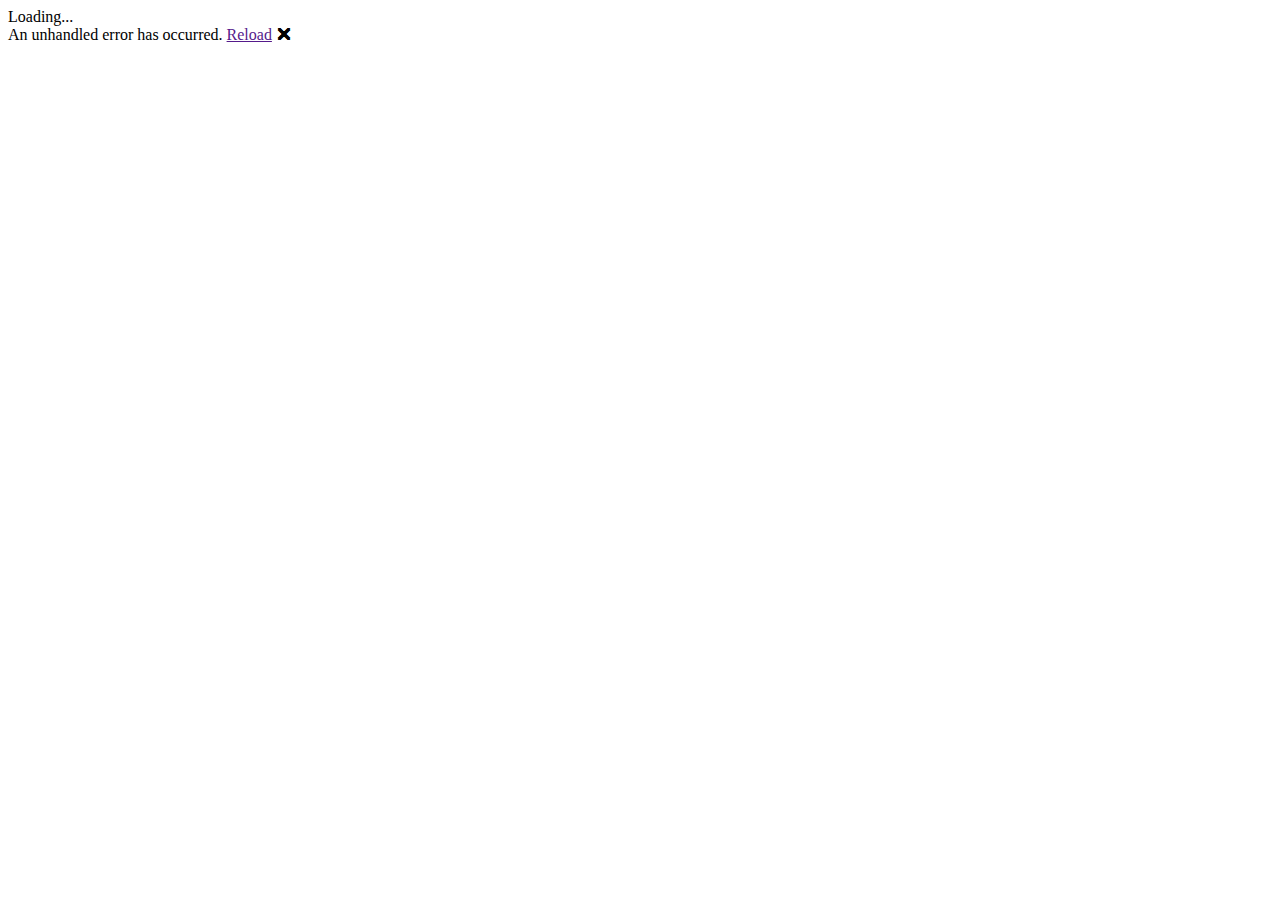
==== Traffic Citation and Reporting System/TCRS-client/wwwroot/index.html @ bef75bd7 "Initial setup of blazor client project, updated .gitignore file" ====
<!DOCTYPE html>
<html>

<head>
    <meta charset="utf-8" />
    <meta name="viewport" content="width=device-width, initial-scale=1.0, maximum-scale=1.0, user-scalable=no" />
    <title>TCRS-client</title>
    <base href="/" />
    <link href="css/bootstrap/bootstrap.min.css" rel="stylesheet" />
    <link href="css/app.css" rel="stylesheet" />
    <link href="TCRS-client.styles.css" rel="stylesheet" />
</head>

<body>
    <div id="app">Loading...</div>

    <div id="blazor-error-ui">
        An unhandled error has occurred.
        <a href="" class="reload">Reload</a>
        <a class="dismiss">🗙</a>
    </div>
    <script src="_framework/blazor.webassembly.js"></script>
</body>

</html>
---- Traffic Citation and Reporting System/TCRS-client/wwwroot/css/app.css ----
﻿@import url('open-iconic/font/css/open-iconic-bootstrap.min.css');

html, body {
    font-family: 'Helvetica Neue', Helvetica, Arial, sans-serif;
}

.invalid {
    outline: 1px solid red;
}

.validation-message {
    color: red;
}

#blazor-error-ui {
    background: lightyellow;
    bottom: 0;
    box-shadow: 0 -1px 2px rgba(0, 0, 0, 0.2);
    display: none;
    left: 0;
    padding: 0.6rem 1.25rem 0.7rem 1.25rem;
    position: fixed;
    width: 100%;
    z-index: 1000;
}

    #blazor-error-ui .dismiss {
        cursor: pointer;
        position: absolute;
        right: 0.75rem;
        top: 0.5rem;
    }
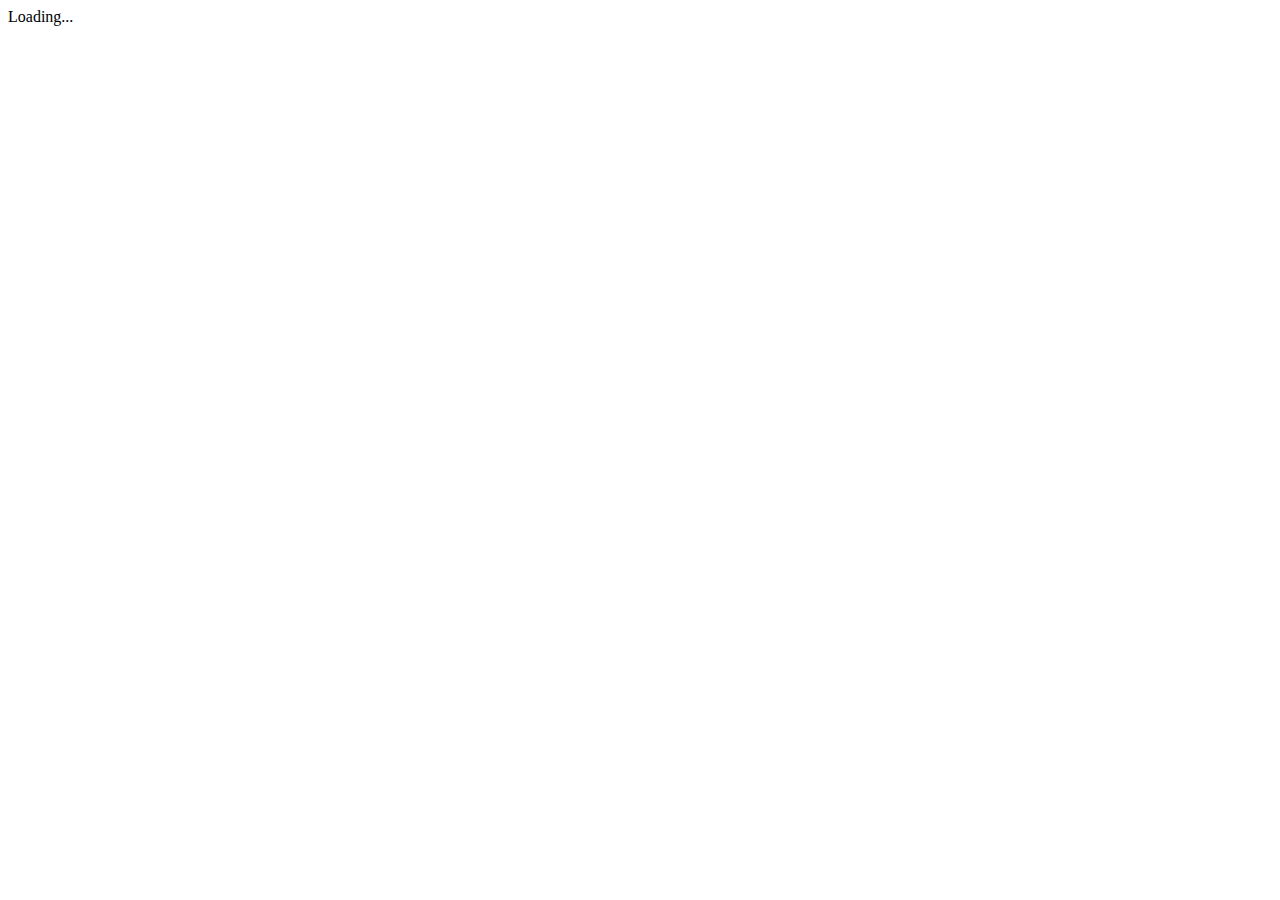
==== commit 0a59ac0e: "Added mudblazor dependency, created navbar and did some basic styling" ====
--- a/Traffic Citation and Reporting System/TCRS-client/wwwroot/index.html
+++ b/Traffic Citation and Reporting System/TCRS-client/wwwroot/index.html
@@ -1,4 +1,4 @@
-<!DOCTYPE html>
+﻿<!DOCTYPE html>
 <html>
 
 <head>
@@ -6,19 +6,15 @@
     <meta name="viewport" content="width=device-width, initial-scale=1.0, maximum-scale=1.0, user-scalable=no" />
     <title>TCRS-client</title>
     <base href="/" />
-    <link href="css/bootstrap/bootstrap.min.css" rel="stylesheet" />
-    <link href="css/app.css" rel="stylesheet" />
-    <link href="TCRS-client.styles.css" rel="stylesheet" />
+    <!--Sass Stylesheet-->
+    <link href="https://fonts.googleapis.com/css?family=Roboto:300,400,500,700&display=swap" rel="stylesheet" />
+    <link href="_content/MudBlazor/MudBlazor.min.css" rel="stylesheet" />
+    <link href="css/main.min.css" rel="stylesheet" />
 </head>
 
 <body>
-    <div id="app">Loading...</div>
-
-    <div id="blazor-error-ui">
-        An unhandled error has occurred.
-        <a href="" class="reload">Reload</a>
-        <a class="dismiss">🗙</a>
-    </div>
+    <App>Loading...</App>
+    <script src="_content/MudBlazor/MudBlazor.min.js"></script>
     <script src="_framework/blazor.webassembly.js"></script>
 </body>
 
--- a/Traffic Citation and Reporting System/TCRS-client/wwwroot/css/main.min.css
+++ b/Traffic Citation and Reporting System/TCRS-client/wwwroot/css/main.min.css
@@ -0,0 +1 @@
+﻿*,*::before,*::after{margin:0;padding:0;box-sizing:inherit}html{font-size:62.5%}body{font-family:Arial;font-weight:400;line-height:1.7;box-sizing:border-box;width:100vw;height:100vh}#blazor-error-ui{display:none}body{font-family:Arial,sans-serif;font-weight:400;line-height:1.7;box-sizing:border-box}.main-body{height:95vh;width:100vw;background:#fffbff}.main{display:flex;flex-direction:column;width:100vw;height:100vh}.navbar{width:100vw;height:5vh;display:flex;flex-direction:row;background:#7f7979}.navbar__btn-group{width:auto}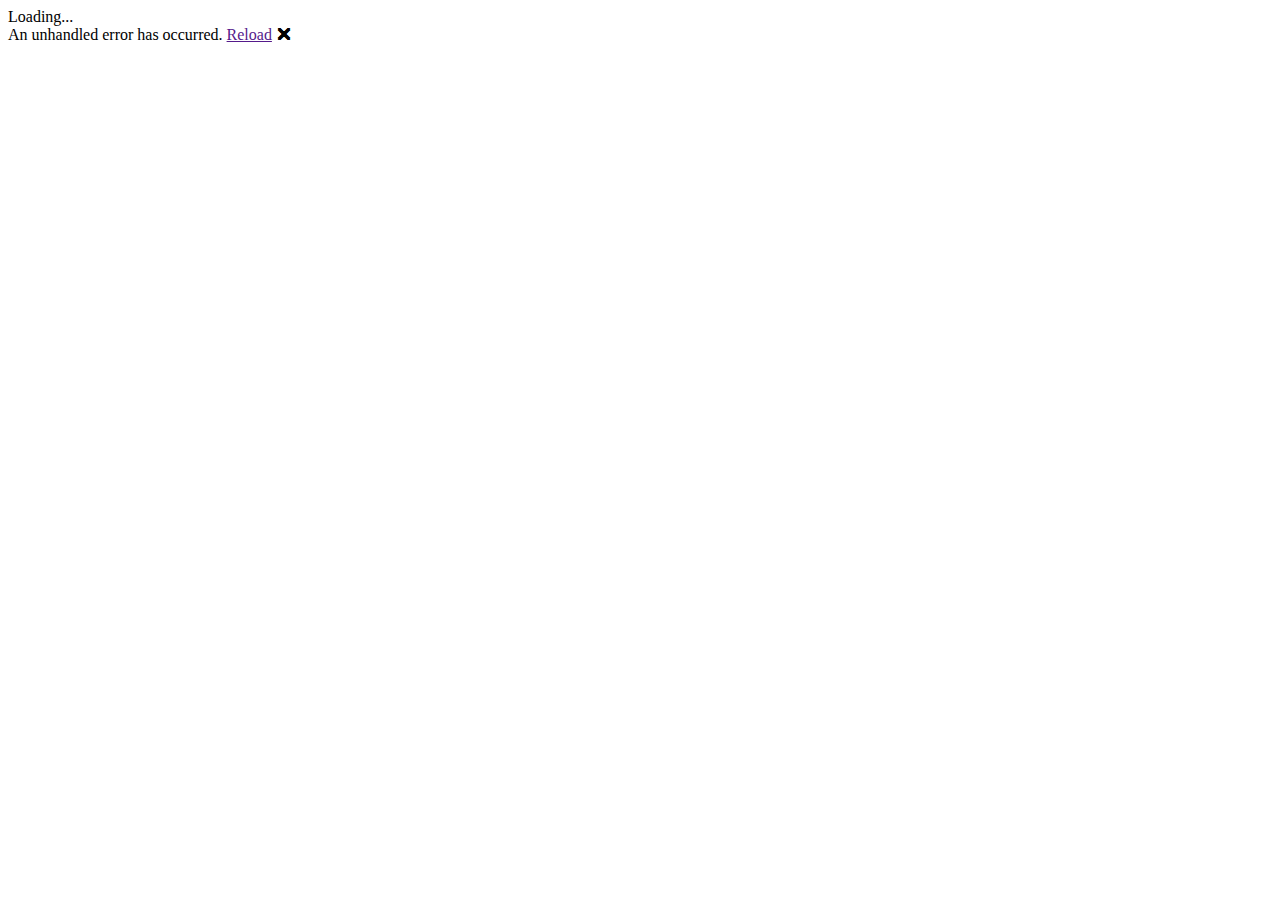
==== commit 23b2ada5: "Adjusted index.html" ====
--- a/Traffic Citation and Reporting System/TCRS-client/wwwroot/index.html
+++ b/Traffic Citation and Reporting System/TCRS-client/wwwroot/index.html
@@ -4,17 +4,22 @@
 <head>
     <meta charset="utf-8" />
     <meta name="viewport" content="width=device-width, initial-scale=1.0, maximum-scale=1.0, user-scalable=no" />
+    <link href="https://fonts.googleapis.com/css?family=Roboto:300,400,500,700&display=swap" rel="stylesheet" />
+    <link href="_content/MudBlazor/MudBlazor.min.css" rel="stylesheet" />
     <title>TCRS-client</title>
     <base href="/" />
     <!--Sass Stylesheet-->
-    <link href="https://fonts.googleapis.com/css?family=Roboto:300,400,500,700&display=swap" rel="stylesheet" />
-    <link href="_content/MudBlazor/MudBlazor.min.css" rel="stylesheet" />
     <link href="css/main.min.css" rel="stylesheet" />
 </head>
 
 <body>
     <App>Loading...</App>
-    <script src="_content/MudBlazor/MudBlazor.min.js"></script>
+
+    <div id="blazor-error-ui">
+        An unhandled error has occurred.
+        <a href="" class="reload">Reload</a>
+        <a class="dismiss">🗙</a>
+    </div>
     <script src="_framework/blazor.webassembly.js"></script>
 </body>
 
